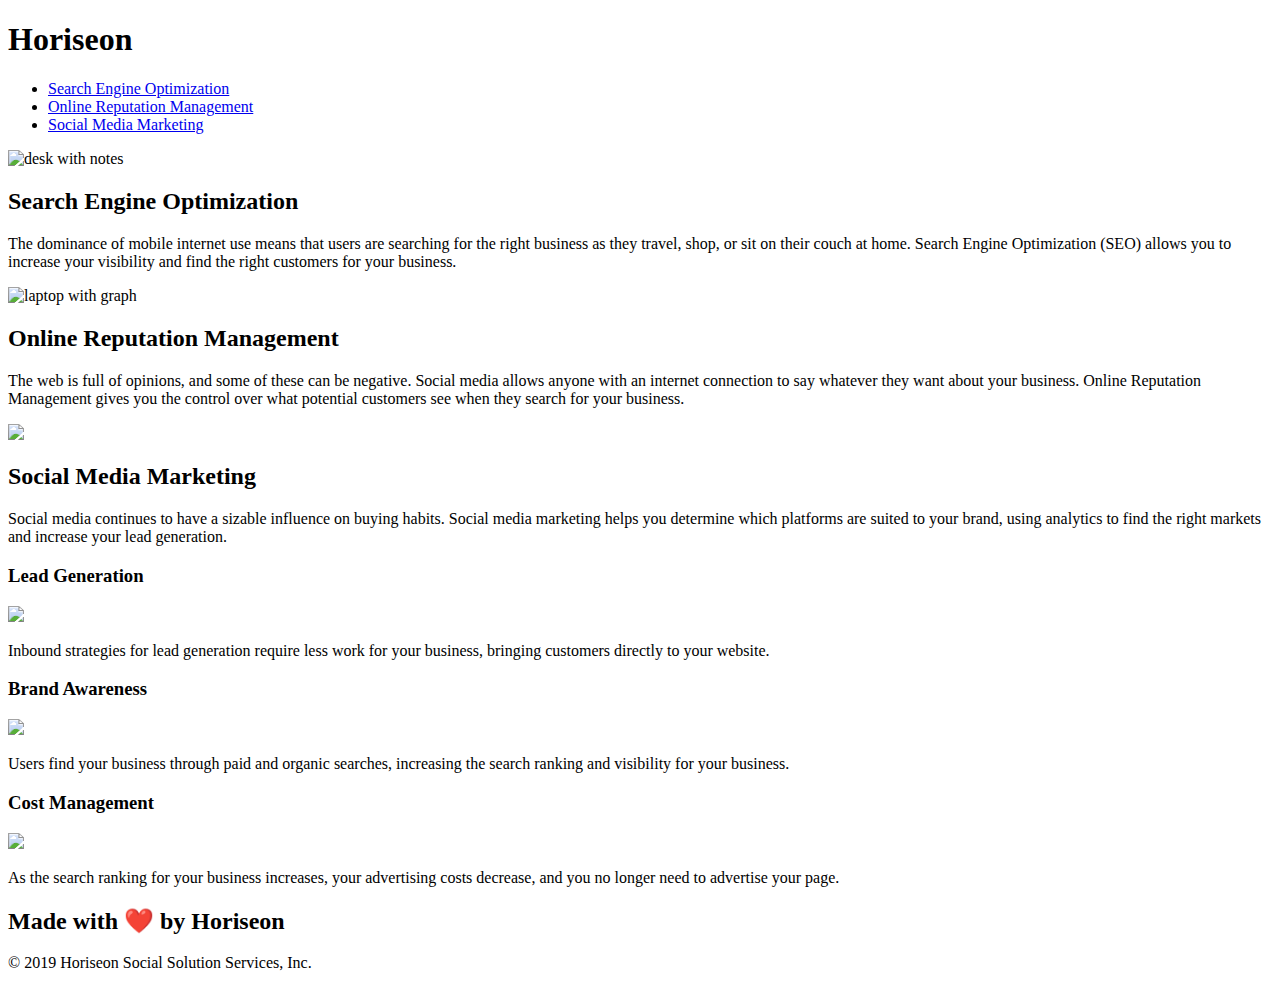
==== index.html @ 07e7b976 "move index.html" ====
<!DOCTYPE html>
<html lang="en-us">

<head>
    <meta charset="UTF-8" />
    <link rel="stylesheet" href="./assets/css/style.css">
    <title>Horiseon marketing</title>
</head>

<body>
    <header class="header">
        <h1>Hori<span class="seo">seo</span>n</h1>
        <div>
            <ul>
                <li>
                    <a href="#search-engine-optimization">Search Engine Optimization</a>
                </li>
                <li>
                    <a href="#online-reputation-management">Online Reputation Management</a>
                </li>
                <li>
                    <a href="#social-media-marketing">Social Media Marketing</a>
                </li>
            </ul>
        </div>
    </header>
    <div class="hero"></div>
<body>
    <div class="content">
        <div id="search-engine-optimization" class="search-engine-optimization">
            <img src="./assets/images/search-engine-optimization.jpg" class="float-left" alt="desk with notes"/>
            <h2>Search Engine Optimization</h2>
            <p>
                The dominance of mobile internet use means that users are searching for the right business as they travel, shop, or sit on their couch at home. Search Engine Optimization (SEO) allows you to increase your visibility and find the right customers for your business.
            </p>
        </div>
        <div id="online-reputation-management" class="online-reputation-management">
            <img src="./assets/images/online-reputation-management.jpg" class="float-right" alt="laptop with graph"/>
            <h2>Online Reputation Management</h2>
            <p>
                The web is full of opinions, and some of these can be negative. Social media allows anyone with an internet connection to say whatever they want about your business. Online Reputation Management gives you the control over what potential customers see when they search for your business.
            </p>
        </div>
        <div id="social-media-marketing" class="social-media-marketing">
            <img src="./assets/images/social-media-marketing.jpg" class="float-left" />
            <h2>Social Media Marketing</h2>
            <p>
                Social media continues to have a sizable influence on buying habits. Social media marketing helps you determine which platforms are suited to your brand, using analytics to find the right markets and increase your lead generation.
            </p>
        </div>
    </div>
    <div class="benefits">
        <div class="benefit-lead">
            <h3>Lead Generation</h3>
            <img src="./assets/images/lead-generation.png" />
            <p>
                Inbound strategies for lead generation require less work for your business, bringing customers directly to your website.
            </p>
        </div>
        <div class="benefit-brand">
            <h3>Brand Awareness</h3>
            <img src="./assets/images/brand-awareness.png" />
            <p>
                Users find your business through paid and organic searches, increasing the search ranking and visibility for your business.
            </p>
        </div>
        <div class="benefit-cost">
            <h3>Cost Management</h3>
            <img src="./assets/images/cost-management.png"></img>
            <p>
                As the search ranking for your business increases, your advertising costs decrease, and you no longer need to advertise your page.
            </p>
        </div>
    </div>
</body>
    <footer class="footer">
        <h2>Made with ❤️️ by Horiseon</h2>
        <p>
            &copy; 2019 Horiseon Social Solution Services, Inc.
        </p>
    </footer>
</body>

</html>
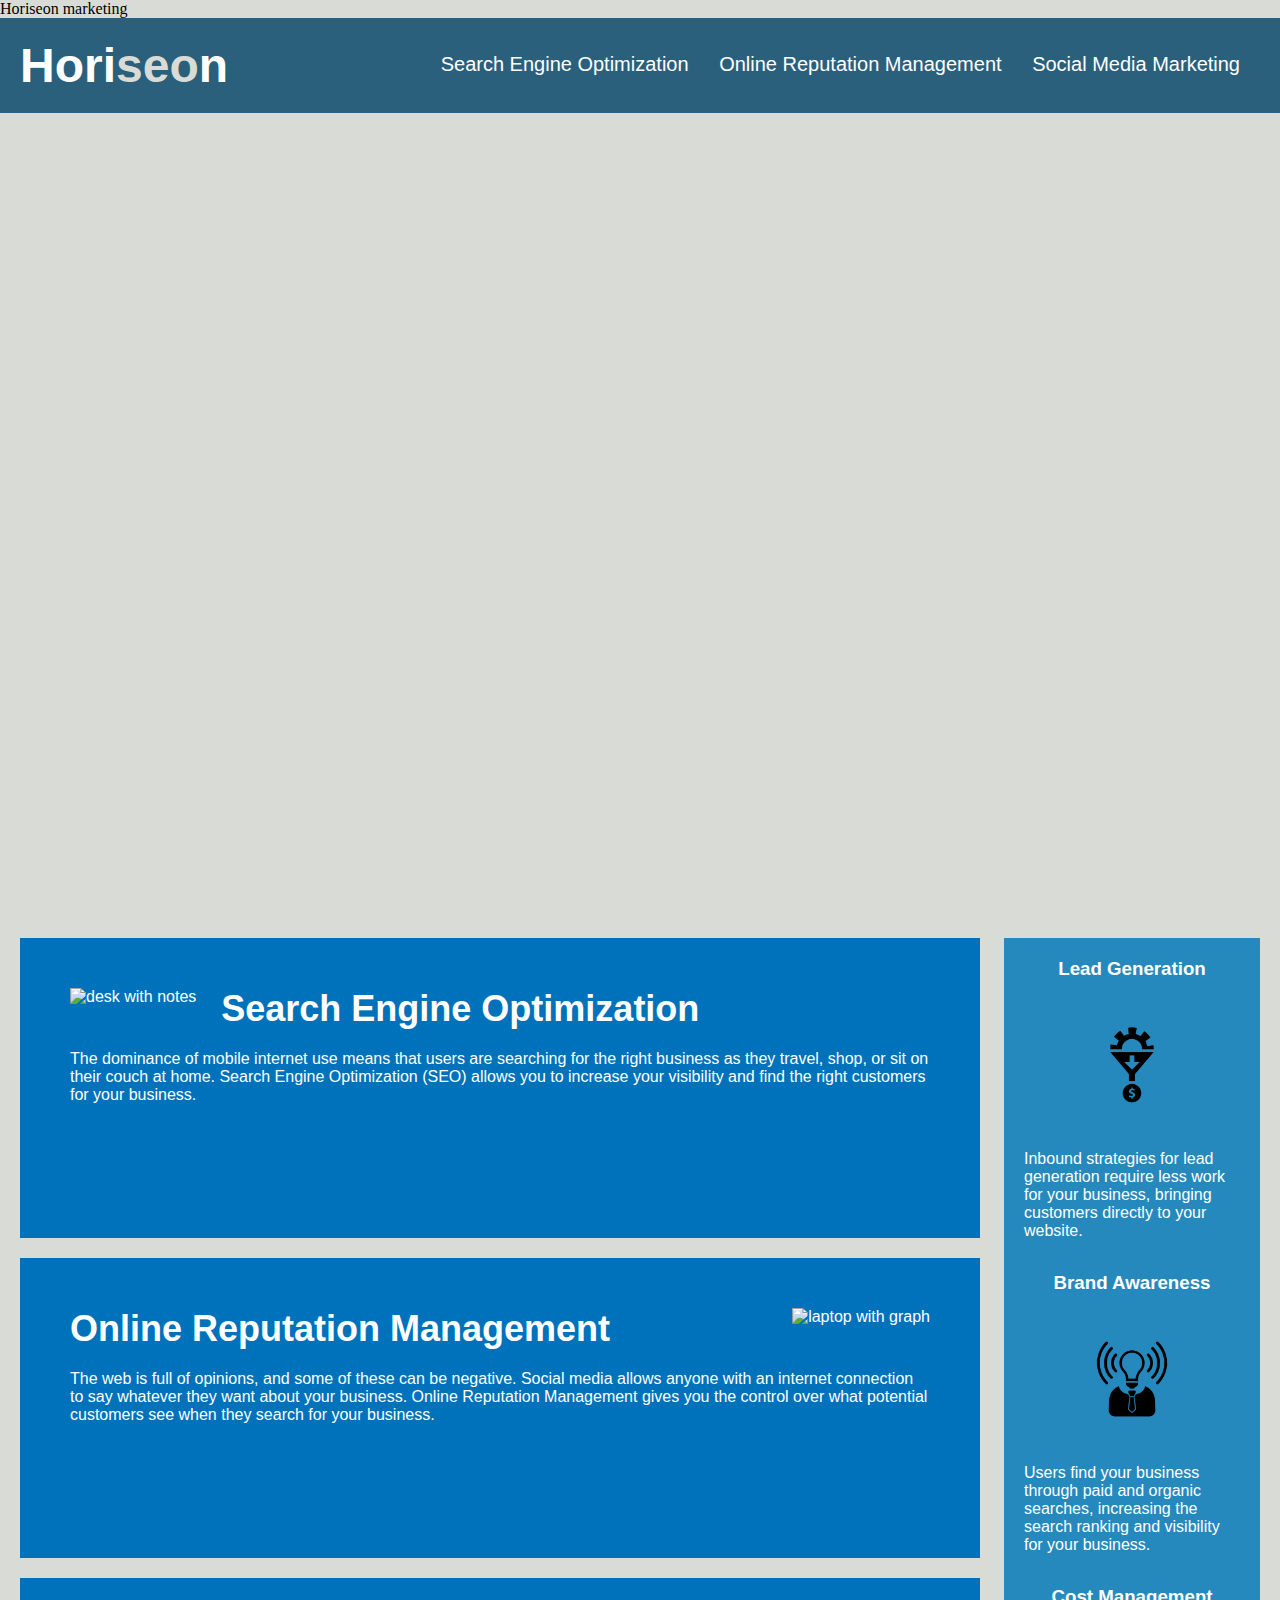
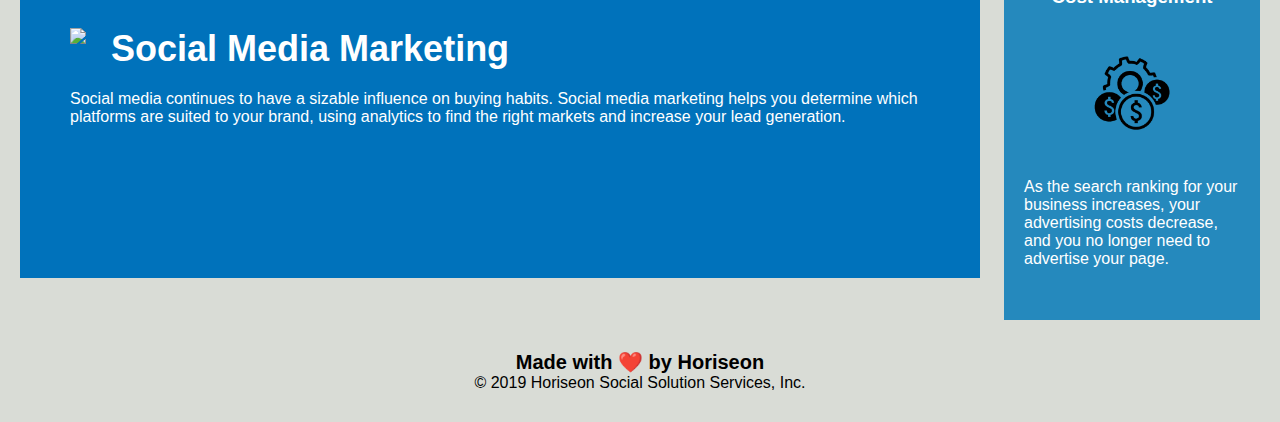
==== commit 063f407d: "relink Css to html and organize file tree" ====
--- a/index.html
+++ b/index.html
@@ -3,7 +3,7 @@
 
 <head>
     <meta charset="UTF-8" />
-    <link rel="stylesheet" href="./assets/css/style.css">
+    <link rel="stylesheet" href="./assets/css/style.css"
     <title>Horiseon marketing</title>
 </head>
 
--- a/assets/css/style.css
+++ b/assets/css/style.css
@@ -0,0 +1,200 @@
+* {
+    box-sizing: border-box;
+    padding: 0;
+    margin: 0;
+}
+
+body {
+    background-color: #d9dcd6;
+}
+
+.header {
+    padding: 20px;
+    font-family: 'Trebuchet MS', 'Lucida Sans Unicode', 'Lucida Grande', 'Lucida Sans', Arial, sans-serif;
+    background-color: #2a607c;
+    color: #ffffff;
+}
+
+.header h1 {
+    display: inline-block;
+    font-size: 48px;
+}
+
+.header h1 .seo {
+    color: #d9dcd6;
+}
+
+.header div {
+    padding-top: 15px;
+    margin-right: 20px;
+    float: right;
+    font-family: 'Gill Sans', 'Gill Sans MT', Calibri, 'Trebuchet MS', sans-serif;
+    font-size: 20px;
+}
+
+.header div ul {
+    list-style-type: none;
+}
+
+.header div ul li {
+    display: inline-block;
+    margin-left: 25px;
+}
+
+a {
+    color: #ffffff;
+    text-decoration: none;
+}
+
+p {
+    font-size: 16px;
+}
+
+.hero {
+    height: 800px;
+    width: 100%;
+    margin-bottom: 25px;
+    background-image: url("../images/digital-marketing-meeting.jpg");
+    background-size: cover;
+    background-position: center;
+}
+
+.float-left {
+    float: left;
+    margin-right: 25px;
+}
+
+.float-right {
+    float: right;
+    margin-left: 25px;
+}
+
+.content {
+    width: 75%;
+    display: inline-block;
+    margin-left: 20px;
+}
+
+.benefits {
+    margin-right: 20px;
+    padding: 20px;
+    clear: both;
+    float: right;
+    width: 20%;
+    height: 100%;
+    font-family: 'Gill Sans', 'Gill Sans MT', Calibri, 'Trebuchet MS', sans-serif;
+    background-color: #2589bd;
+}
+
+.benefit-lead {
+    margin-bottom: 32px;
+    color: #ffffff;
+}
+
+.benefit-brand {
+    margin-bottom: 32px;
+    color: #ffffff;
+}
+
+.benefit-cost {
+    margin-bottom: 32px;
+    color: #ffffff;
+}
+
+.benefit-lead h3 {
+    margin-bottom: 10px;
+    text-align: center;
+}
+
+.benefit-brand h3 {
+    margin-bottom: 10px;
+    text-align: center;
+}
+
+.benefit-cost h3 {
+    margin-bottom: 10px;
+    text-align: center;
+}
+
+.benefit-lead img {
+    display: block;
+    margin: 10px auto;
+    max-width: 150px;
+}
+
+.benefit-brand img {
+    display: block;
+    margin: 10px auto;
+    max-width: 150px;
+}
+
+.benefit-cost img {
+    display: block;
+    margin: 10px auto;
+    max-width: 150px;
+}
+
+.search-engine-optimization {
+    margin-bottom: 20px;
+    padding: 50px;
+    height: 300px;
+    font-family: 'Gill Sans', 'Gill Sans MT', Calibri, 'Trebuchet MS', sans-serif;
+    background-color: #0072bb;
+    color: #ffffff;
+}
+
+.online-reputation-management {
+    margin-bottom: 20px;
+    padding: 50px;
+    height: 300px;
+    font-family: 'Gill Sans', 'Gill Sans MT', Calibri, 'Trebuchet MS', sans-serif;
+    background-color: #0072bb;
+    color: #ffffff;
+}
+
+.social-media-marketing {
+    margin-bottom: 20px;
+    padding: 50px;
+    height: 300px;
+    font-family: 'Gill Sans', 'Gill Sans MT', Calibri, 'Trebuchet MS', sans-serif;
+    background-color: #0072bb;
+    color: #ffffff;
+}
+
+.search-engine-optimization img {
+    max-height: 200px;
+}
+
+.online-reputation-management img {
+    max-height: 200px;
+}
+
+.social-media-marketing img {
+    max-height: 200px;
+}
+
+.search-engine-optimization h2 {
+    margin-bottom: 20px;
+    font-size: 36px;
+}
+
+.online-reputation-management h2 {
+    margin-bottom: 20px;
+    font-size: 36px;
+}
+
+.social-media-marketing h2 {
+    margin-bottom: 20px;
+    font-size: 36px;
+}
+
+.footer {
+    padding: 30px;
+    clear: both;
+    font-family: 'Trebuchet MS', 'Lucida Sans Unicode', 'Lucida Grande', 'Lucida Sans', Arial, sans-serif;
+    text-align: center;
+}
+
+.footer h2 {
+    font-size: 20px;
+}
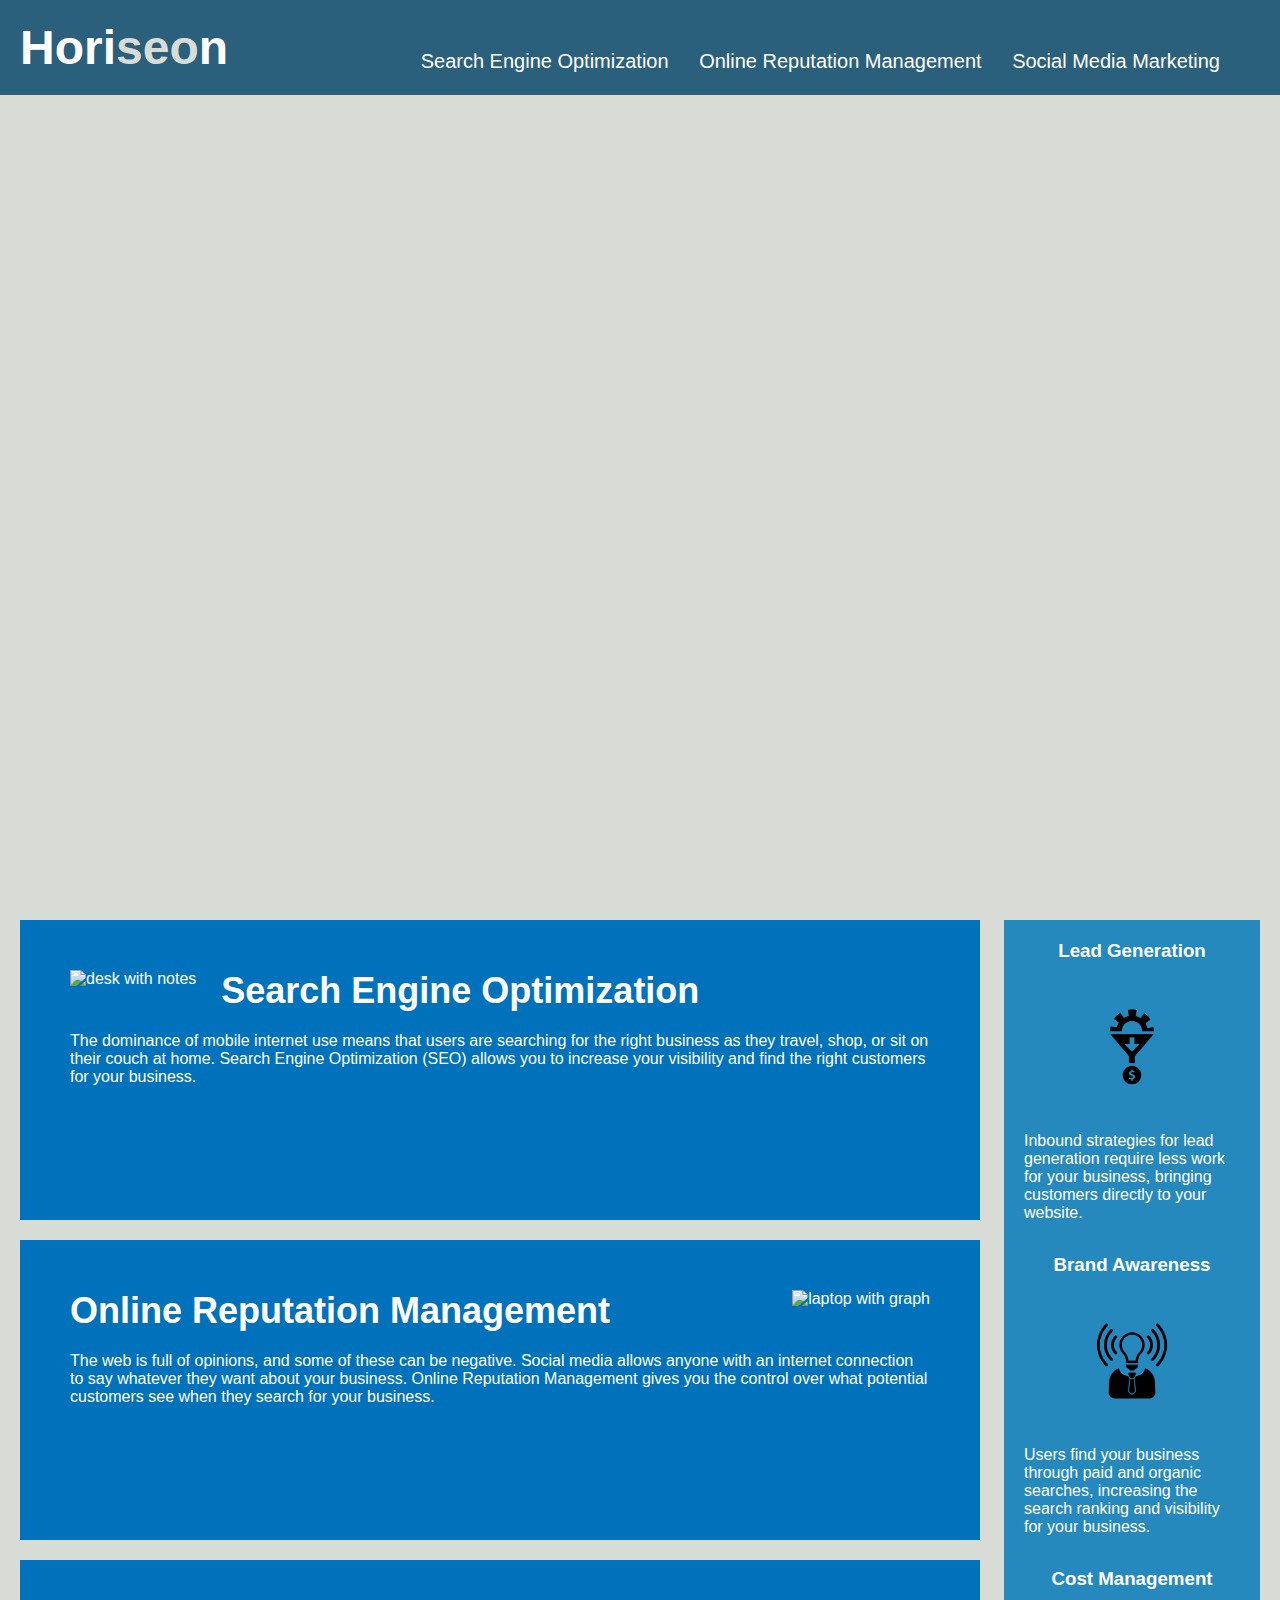
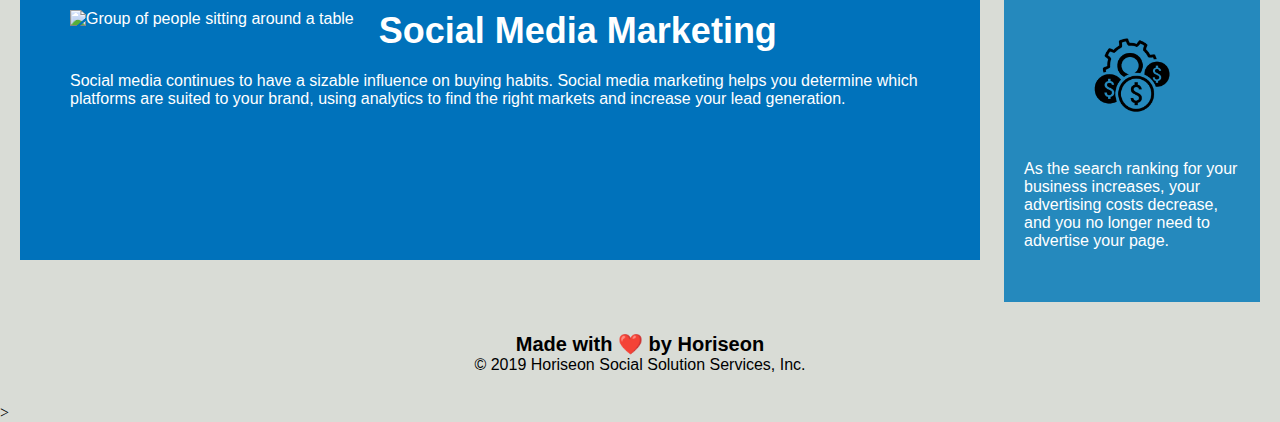
==== commit 10fd68e6: "Final changes to CSS, commenting throughout CSS and HTML for better acccessability." ====
--- a/index.html
+++ b/index.html
@@ -3,11 +3,12 @@
 
 <head>
     <meta charset="UTF-8" />
-    <link rel="stylesheet" href="./assets/css/style.css"
-    <title>Horiseon marketing</title>
+    <link rel="stylesheet" href="./assets/css/style.css">
+    <!-- Head meta information for the webpage establishing utf-8 and a link to the CSS-->
 </head>
 
-<body>
+<!--Beginning of actual information displayed on the webpage for the viewer starting with the header-->
+
     <header class="header">
         <h1>Hori<span class="seo">seo</span>n</h1>
         <div>
@@ -24,8 +25,11 @@
             </ul>
         </div>
     </header>
-    <div class="hero"></div>
+<!--Hero section-->
+<div class="hero"></div>
+<!--Body section containing all of the website's main informational Div sections-->
 <body>
+    <!--Content class begins-->
     <div class="content">
         <div id="search-engine-optimization" class="search-engine-optimization">
             <img src="./assets/images/search-engine-optimization.jpg" class="float-left" alt="desk with notes"/>
@@ -42,43 +46,48 @@
             </p>
         </div>
         <div id="social-media-marketing" class="social-media-marketing">
-            <img src="./assets/images/social-media-marketing.jpg" class="float-left" />
+            <img src="./assets/images/social-media-marketing.jpg" class="float-left" alt="Group of people sitting around a table"/>
             <h2>Social Media Marketing</h2>
             <p>
                 Social media continues to have a sizable influence on buying habits. Social media marketing helps you determine which platforms are suited to your brand, using analytics to find the right markets and increase your lead generation.
             </p>
         </div>
     </div>
+    <!--Content class ends, benefits class begins-->
     <div class="benefits">
         <div class="benefit-lead">
             <h3>Lead Generation</h3>
-            <img src="./assets/images/lead-generation.png" />
+            <img src="./assets/images/lead-generation.png" alt="Image of a gear creating a dollar sign." />
             <p>
                 Inbound strategies for lead generation require less work for your business, bringing customers directly to your website.
             </p>
         </div>
         <div class="benefit-brand">
             <h3>Brand Awareness</h3>
-            <img src="./assets/images/brand-awareness.png" />
+            <img src="./assets/images/brand-awareness.png" alt="Image conveying a person having an idea." />
             <p>
                 Users find your business through paid and organic searches, increasing the search ranking and visibility for your business.
             </p>
         </div>
         <div class="benefit-cost">
             <h3>Cost Management</h3>
-            <img src="./assets/images/cost-management.png"></img>
+            <img src="./assets/images/cost-management.png" alt="Image of a gear and money." ></img>
             <p>
                 As the search ranking for your business increases, your advertising costs decrease, and you no longer need to advertise your page.
             </p>
         </div>
     </div>
+    <!--Benefits class ends-->
 </body>
-    <footer class="footer">
+<!--Body ends-->
+
+<!--Footer class begins, displaying company info-->
+<footer class="footer">
         <h2>Made with ❤️️ by Horiseon</h2>
         <p>
             &copy; 2019 Horiseon Social Solution Services, Inc.
         </p>
     </footer>
-</body>
-
+>
+<!--Webpage ends-->
 </html>
--- a/assets/css/style.css
+++ b/assets/css/style.css
@@ -1,8 +1,31 @@
+/*Universal styling rules for the Horiseon webpage HTML */
+
 * {
     box-sizing: border-box;
     padding: 0;
     margin: 0;
 }
+
+a {
+    color: #ffffff;
+    text-decoration: none;
+}
+
+p {
+    font-size: 16px;
+}
+
+.float-left {
+    float: left;
+    margin-right: 25px;
+}
+
+.float-right {
+    float: right;
+    margin-left: 25px;
+}
+
+/* End of Head information, beginning of main body of webpage */
 
 body {
     background-color: #d9dcd6;
@@ -20,20 +43,21 @@
     font-size: 48px;
 }
 
-.header h1 .seo {
+/* End of styling on the Horiseon logo. */
+
+.seo {
     color: #d9dcd6;
 }
 
-.header div {
+.header div,
+.header div ul {
     padding-top: 15px;
     margin-right: 20px;
     float: right;
     font-family: 'Gill Sans', 'Gill Sans MT', Calibri, 'Trebuchet MS', sans-serif;
     font-size: 20px;
-}
-
-.header div ul {
     list-style-type: none;
+   
 }
 
 .header div ul li {
@@ -41,14 +65,6 @@
     margin-left: 25px;
 }
 
-a {
-    color: #ffffff;
-    text-decoration: none;
-}
-
-p {
-    font-size: 16px;
-}
 
 .hero {
     height: 800px;
@@ -59,21 +75,41 @@
     background-position: center;
 }
 
-.float-left {
-    float: left;
-    margin-right: 25px;
-}
-
-.float-right {
-    float: right;
-    margin-left: 25px;
-}
+/* End of Hero section, beginning of website content section */
 
 .content {
     width: 75%;
     display: inline-block;
     margin-left: 20px;
 }
+
+.search-engine-optimization,
+.online-reputation-management,
+.social-media-marketing {
+    margin-bottom: 20px;
+    padding: 50px;
+    height: 300px;
+    font-family: 'Gill Sans', 'Gill Sans MT', Calibri, 'Trebuchet MS', sans-serif;
+    background-color: #0072bb;
+    color: #ffffff;
+}
+
+
+.search-engine-optimization img,
+ .online-reputation-management img, 
+ .social-media-marketing img {
+    max-height: 200px;
+}
+
+
+.search-engine-optimization h2,
+.online-reputation-management h2,
+.social-media-marketing h2 {
+    margin-bottom: 20px;
+    font-size: 36px;
+}
+
+/* End of CSS ruleset for the content section, beginning of the benefits section. */
 
 .benefits {
     margin-right: 20px;
@@ -86,107 +122,30 @@
     background-color: #2589bd;
 }
 
-.benefit-lead {
-    margin-bottom: 32px;
-    color: #ffffff;
-}
-
-.benefit-brand {
-    margin-bottom: 32px;
-    color: #ffffff;
-}
-
+.benefit-lead,
+.benefit-brand,
 .benefit-cost {
     margin-bottom: 32px;
     color: #ffffff;
 }
 
-.benefit-lead h3 {
-    margin-bottom: 10px;
-    text-align: center;
-}
 
-.benefit-brand h3 {
-    margin-bottom: 10px;
-    text-align: center;
-}
-
+.benefit-lead h3,
+.benefit-brand h3,
 .benefit-cost h3 {
     margin-bottom: 10px;
     text-align: center;
 }
 
-.benefit-lead img {
-    display: block;
-    margin: 10px auto;
-    max-width: 150px;
-}
-
-.benefit-brand img {
-    display: block;
-    margin: 10px auto;
-    max-width: 150px;
-}
-
+.benefit-lead img,
+.benefit-brand img,
 .benefit-cost img {
     display: block;
     margin: 10px auto;
     max-width: 150px;
 }
 
-.search-engine-optimization {
-    margin-bottom: 20px;
-    padding: 50px;
-    height: 300px;
-    font-family: 'Gill Sans', 'Gill Sans MT', Calibri, 'Trebuchet MS', sans-serif;
-    background-color: #0072bb;
-    color: #ffffff;
-}
-
-.online-reputation-management {
-    margin-bottom: 20px;
-    padding: 50px;
-    height: 300px;
-    font-family: 'Gill Sans', 'Gill Sans MT', Calibri, 'Trebuchet MS', sans-serif;
-    background-color: #0072bb;
-    color: #ffffff;
-}
-
-.social-media-marketing {
-    margin-bottom: 20px;
-    padding: 50px;
-    height: 300px;
-    font-family: 'Gill Sans', 'Gill Sans MT', Calibri, 'Trebuchet MS', sans-serif;
-    background-color: #0072bb;
-    color: #ffffff;
-}
-
-.search-engine-optimization img {
-    max-height: 200px;
-}
-
-.online-reputation-management img {
-    max-height: 200px;
-}
-
-.social-media-marketing img {
-    max-height: 200px;
-}
-
-.search-engine-optimization h2 {
-    margin-bottom: 20px;
-    font-size: 36px;
-}
-
-.online-reputation-management h2 {
-    margin-bottom: 20px;
-    font-size: 36px;
-}
-
-.social-media-marketing h2 {
-    margin-bottom: 20px;
-    font-size: 36px;
-}
+/* End of the benefits section and beginning of the footer section. */
 
 .footer {
     padding: 30px;
